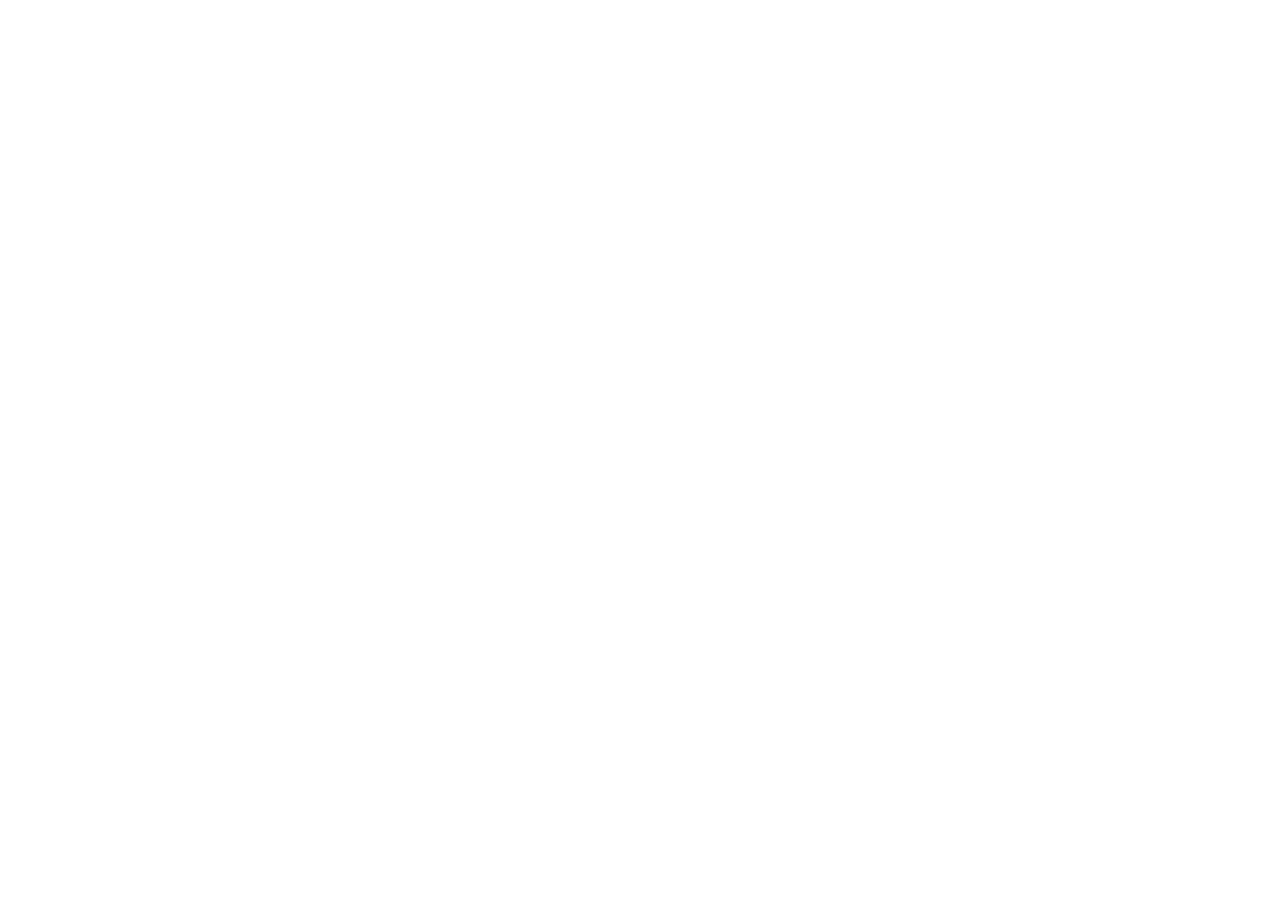
==== base/base.html @ 0b186371 "Se crea navBar y se aplica estilos css para el mismo" ====
<!DOCTYPE html>
<html lang="en">
  <head>
    <meta charset="UTF-8" />
    <meta name="viewport" content="width=device-width, initial-scale=1.0" />
    <title>Soluciones Legales Altamiranda Martínez</title>

    <link rel="stylesheet" href="./styles/navBar.css" />
  </head>
  <body></body>
</html>
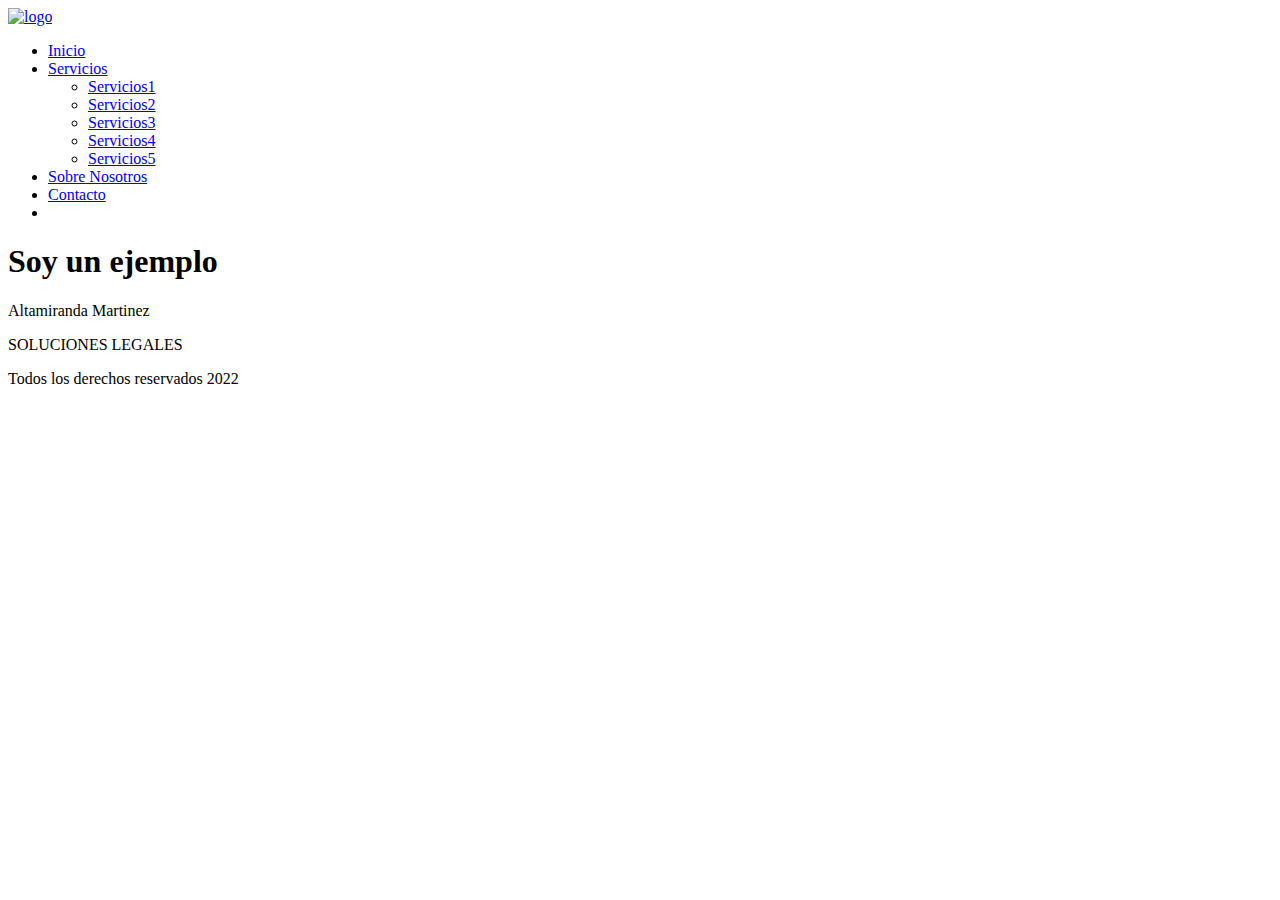
==== commit 526ee97c: "se crea archivo bse.html para utlizar en el resto de paginas se cambio logo" ====
--- a/base/base.html
+++ b/base/base.html
@@ -5,7 +5,119 @@
     <meta name="viewport" content="width=device-width, initial-scale=1.0" />
     <title>Soluciones Legales Altamiranda Martínez</title>
 
+    <link rel="stylesheet" href="./styles/general.css" />
+    <link rel="stylesheet" href="./styles/footer.css" />
+
     <link rel="stylesheet" href="./styles/navBar.css" />
   </head>
-  <body></body>
+  <body>
+    <header class="header">
+      <a class="header__logo" href="./index.html">
+        <img src="images/logo/LOGO A.M V06.png" alt="logo" />
+      </a>
+      <div class="header__icon">
+        <a id="responsive">
+          <span class="iconify" data-icon="dashicons:menu"></span
+        ></a>
+      </div>
+      <nav class="header__navegation">
+        <ul class="nav">
+          <li class="nav__item">
+            <a class="nav__links nav__links--active" href="../index.html">
+              Inicio
+            </a>
+          </li>
+
+          <li class="nav__item" id="dropdown">
+            <a class="nav__links" href="#">
+              Servicios
+              <span class="iconify" data-icon="ant-design:down-outlined"></span
+            ></a>
+
+            <div class="nav__links--dropdown"></div>
+
+            <ul class="listDropdown">
+              <li><a href="index.html"> Servicios1 </a></li>
+              <li><a href="index.html"> Servicios2 </a></li>
+
+              <li><a href="index.html"> Servicios3 </a></li>
+              <li><a href="index.html"> Servicios4 </a></li>
+              <li><a href="index.html"> Servicios5 </a></li>
+            </ul>
+          </li>
+
+          <li class="nav__item">
+            <a class="nav__links" href="../pages/aboutUs.html">
+              Sobre Nosotros
+            </a>
+          </li>
+
+          <li class="nav__item">
+            <a class="nav__links" href="../pages/contact.html"> Contacto </a>
+          </li>
+          <li class="nav__item">
+            <a
+              class="nav__links--redes"
+              href="https://twitter.com/?lang=es"
+              target="_blank"
+            >
+              <span class="iconify" data-icon="logos:twitter"></span>
+            </a>
+            <a
+              class="nav__links--redes"
+              href="https://www.instagram.com/altamiranda.martinez.sl/"
+              target="_blank"
+            >
+              <span
+                class="iconify"
+                data-icon="akar-icons:instagram-fill"
+              ></span>
+            </a>
+            <a
+              class="nav__links--redes"
+              href="https://api.whatsapp.com/send?phone=+549351391-1394"
+              target="_blank"
+            >
+              <span class="iconify" data-icon="logos:whatsapp"></span
+            ></a>
+          </li>
+        </ul>
+      </nav>
+    </header>
+    <main><h1>Soy un ejemplo</h1></main>
+
+    <footer class="footer">
+      <div class="description">
+        <p class="description__p">Altamiranda Martinez</p>
+        <span class="description__span">SOLUCIONES LEGALES</span>
+      </div>
+
+      <div class="redes">
+        <a
+          class="redes__links"
+          href="https://twitter.com/?lang=es"
+          target="_blank"
+        >
+          <span class="iconify" data-icon="logos:twitter"></span>
+        </a>
+        <a
+          class="redes__links"
+          href="https://www.instagram.com/altamiranda.martinez.sl/"
+          target="_blank"
+        >
+          <span class="iconify" data-icon="akar-icons:instagram-fill"></span>
+        </a>
+        <a
+          class="redes__links"
+          href="https://api.whatsapp.com/send?phone=+549351391-1394"
+          target="_blank"
+        >
+          <span class="iconify" data-icon="logos:whatsapp"></span
+        ></a>
+      </div>
+      <p>Todos los derechos reservados 2022</p>
+    </footer>
+    <script src="https://code.iconify.design/2/2.2.0/iconify.min.js"></script>
+    <script src="./js/index.js"></script>
+  </body>
 </html>
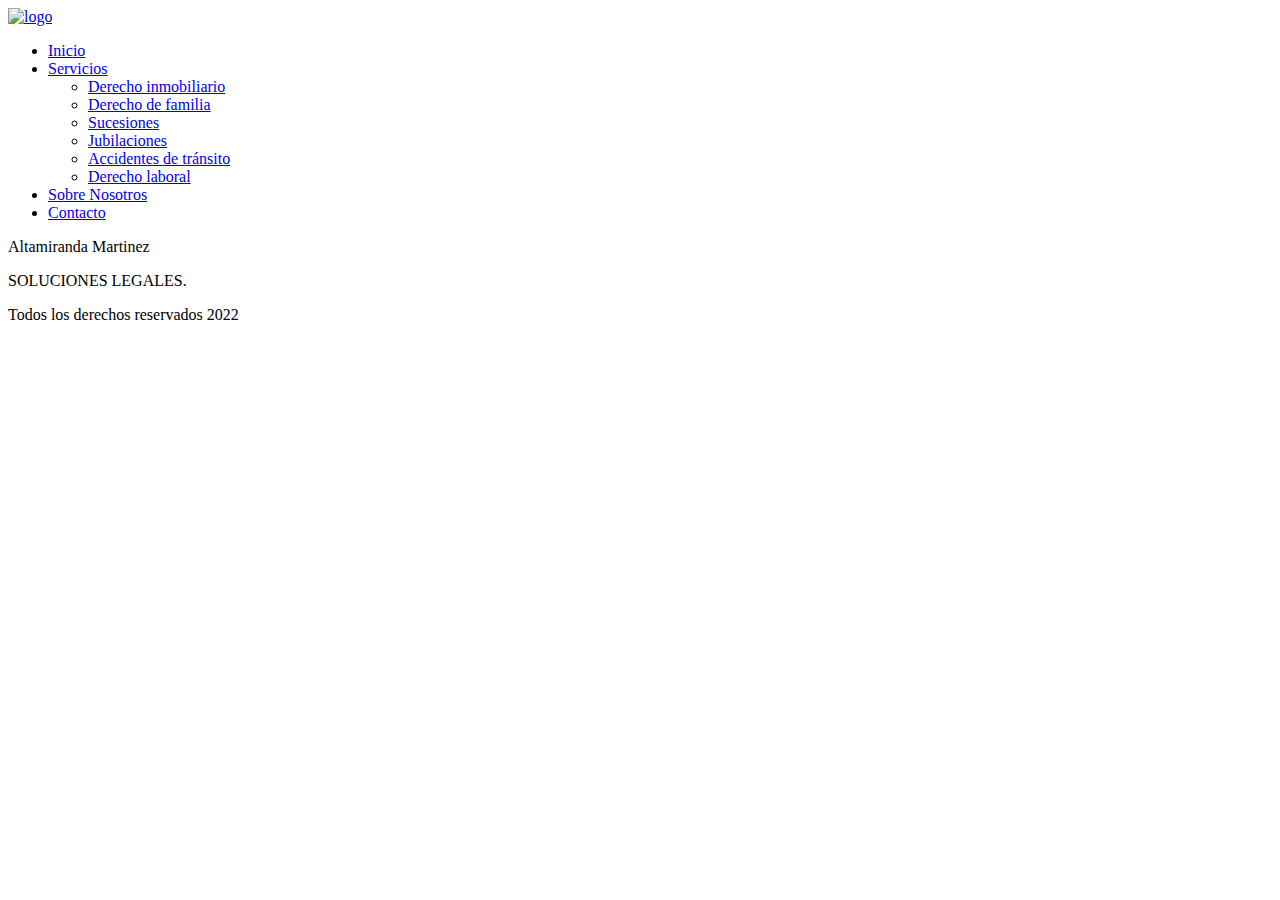
==== commit 277ce2f4: "Se crea contenido html para secciones de servicio y se añade estilos css" ====
--- a/base/base.html
+++ b/base/base.html
@@ -4,16 +4,23 @@
     <meta charset="UTF-8" />
     <meta name="viewport" content="width=device-width, initial-scale=1.0" />
     <title>Soluciones Legales Altamiranda Martínez</title>
-
+    <!-- LINKS GOOGLE FONTS -->
+    <link rel="preconnect" href="https://fonts.googleapis.com">
+    <link rel="preconnect" href="https://fonts.gstatic.com" crossorigin>
+     <link href="https://fonts.googleapis.com/css2?family=Montserrat&family=Open+Sans:wght@500&family=Patrick+Hand&family=Roboto&display=swap" rel="stylesheet">
+    <link
+      rel="stylesheet"
+      href="https://cdnjs.cloudflare.com/ajax/libs/animate.css/4.1.1/animate.min.css"
+    />
     <link rel="stylesheet" href="./styles/general.css" />
     <link rel="stylesheet" href="./styles/footer.css" />
-
     <link rel="stylesheet" href="./styles/navBar.css" />
   </head>
   <body>
+    <div class="containerBody">
     <header class="header">
       <a class="header__logo" href="./index.html">
-        <img src="images/logo/LOGO A.M V06.png" alt="logo" />
+        <img src="images/logo/LOGO A.M V01.png" alt="logo" />
       </a>
       <div class="header__icon">
         <a id="responsive">
@@ -23,7 +30,7 @@
       <nav class="header__navegation">
         <ul class="nav">
           <li class="nav__item">
-            <a class="nav__links nav__links--active" href="../index.html">
+            <a class="nav__links nav__links--active" href="index.html">
               Inicio
             </a>
           </li>
@@ -37,59 +44,67 @@
             <div class="nav__links--dropdown"></div>
 
             <ul class="listDropdown">
-              <li><a href="index.html"> Servicios1 </a></li>
-              <li><a href="index.html"> Servicios2 </a></li>
+              <li><a href="../pages/derecho-inmobiliario.html"> Derecho inmobiliario</a></li>
+              <li><a href="../pages/derecho-familia.html"> Derecho de familia </a></li>
 
-              <li><a href="index.html"> Servicios3 </a></li>
-              <li><a href="index.html"> Servicios4 </a></li>
-              <li><a href="index.html"> Servicios5 </a></li>
+              <li><a href="../pages/sucesiones.html"> Sucesiones </a></li>
+              <li><a href="../pages/jubilaciones.html"> Jubilaciones</a></li>
+              <li><a href="../pages//accidentes-trasito.html"> Accidentes de tránsito </a></li>
+              <li><a href="../pages/derecho-laboral.html"> Derecho laboral </a></li>
+
             </ul>
           </li>
 
           <li class="nav__item">
-            <a class="nav__links" href="../pages/aboutUs.html">
+            <a class="nav__links" href="./pages/aboutUs.html">
               Sobre Nosotros
             </a>
           </li>
 
           <li class="nav__item">
-            <a class="nav__links" href="../pages/contact.html"> Contacto </a>
+            <a class="nav__links" href="./pages/contact.html"> Contacto </a>
           </li>
-          <li class="nav__item">
-            <a
-              class="nav__links--redes"
-              href="https://twitter.com/?lang=es"
-              target="_blank"
-            >
-              <span class="iconify" data-icon="logos:twitter"></span>
-            </a>
-            <a
-              class="nav__links--redes"
-              href="https://www.instagram.com/altamiranda.martinez.sl/"
-              target="_blank"
-            >
-              <span
-                class="iconify"
-                data-icon="akar-icons:instagram-fill"
-              ></span>
-            </a>
-            <a
-              class="nav__links--redes"
-              href="https://api.whatsapp.com/send?phone=+549351391-1394"
-              target="_blank"
-            >
-              <span class="iconify" data-icon="logos:whatsapp"></span
-            ></a>
-          </li>
+      
+
+       
+          <a
+          class="nav__links--redes"
+          href="https://twitter.com/?lang=es"
+          target="_blank"
+        >
+        <span class="iconify" data-icon="akar-icons:facebook-fill"></span>
+        </a>
+        <a
+        class="nav__links--redes"
+        href="https://api.whatsapp.com/send?phone=+549351391-1394"
+        target="_blank"
+      >
+        <span class="iconify" data-icon="logos:whatsapp"></span
+          
+
+      ></a>
+        <a
+          class="nav__links--redes"
+          href="https://www.instagram.com/altamiranda.martinez.sl/"
+          target="_blank"
+        >
+       
+          <span class="iconify" data-icon="akar-icons:instagram-fill"></span>
+        </a>
+    
         </ul>
       </nav>
     </header>
-    <main><h1>Soy un ejemplo</h1></main>
+
+
+    <main>
+ 
+    </main>
 
     <footer class="footer">
       <div class="description">
         <p class="description__p">Altamiranda Martinez</p>
-        <span class="description__span">SOLUCIONES LEGALES</span>
+        <span class="description__span">SOLUCIONES LEGALES.</span>
       </div>
 
       <div class="redes">
@@ -98,26 +113,36 @@
           href="https://twitter.com/?lang=es"
           target="_blank"
         >
-          <span class="iconify" data-icon="logos:twitter"></span>
+        <span class="iconify" data-icon="akar-icons:facebook-fill"></span>
         </a>
+        <a
+        class="redes__links"
+        href="https://api.whatsapp.com/send?phone=+549351391-1394"
+        target="_blank"
+      >
+        <span class="iconify" data-icon="logos:whatsapp"></span
+          
+
+      ></a>
         <a
           class="redes__links"
           href="https://www.instagram.com/altamiranda.martinez.sl/"
           target="_blank"
         >
+       
           <span class="iconify" data-icon="akar-icons:instagram-fill"></span>
         </a>
-        <a
-          class="redes__links"
-          href="https://api.whatsapp.com/send?phone=+549351391-1394"
-          target="_blank"
-        >
-          <span class="iconify" data-icon="logos:whatsapp"></span
-        ></a>
+     
       </div>
       <p>Todos los derechos reservados 2022</p>
     </footer>
+  </div>
+
     <script src="https://code.iconify.design/2/2.2.0/iconify.min.js"></script>
     <script src="./js/index.js"></script>
+    
+ <script>
+ AOS.init();
+ </script>
   </body>
 </html>
